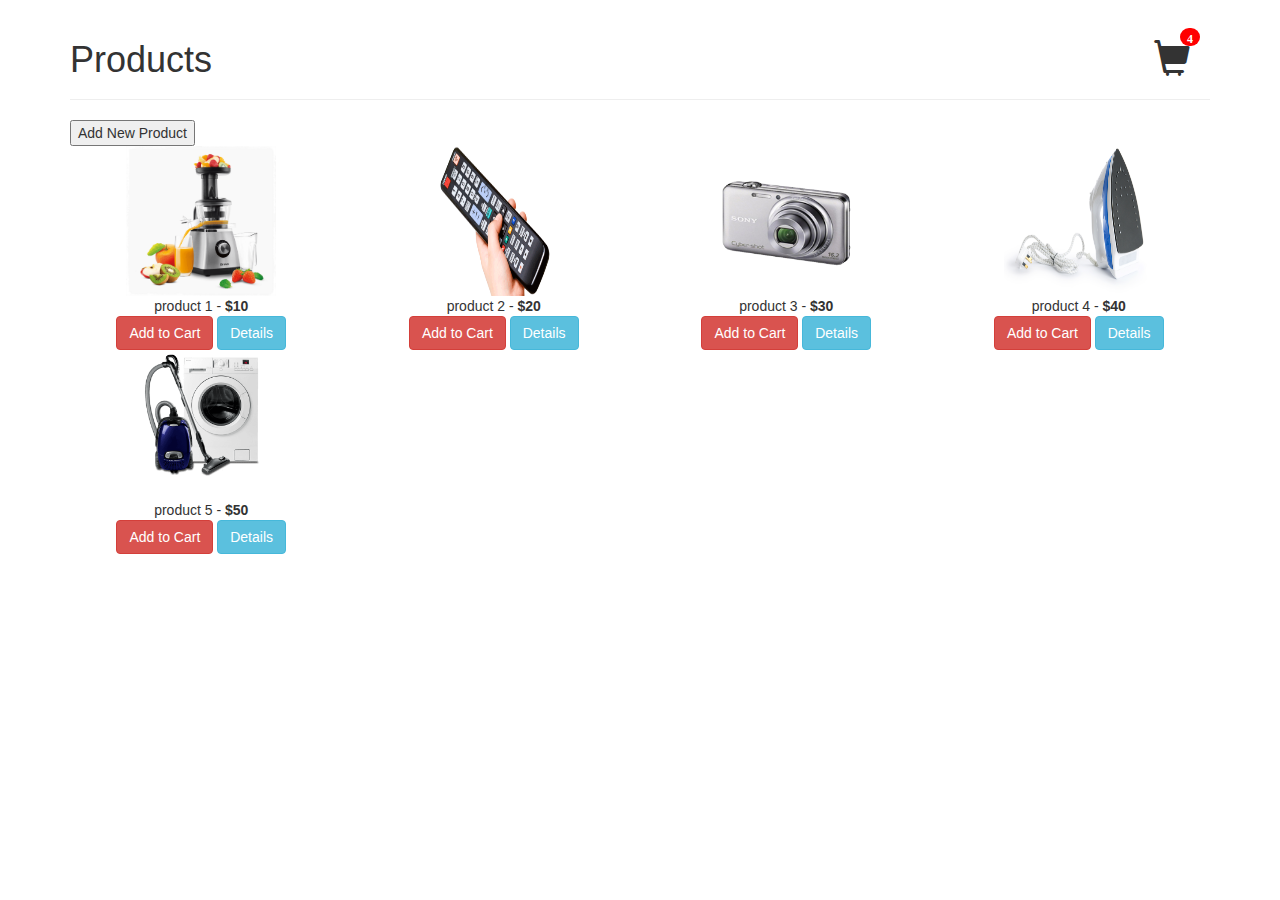
==== jquery.mycart-master/jquery.mycart-master/index.html @ e716b48f "initial commit" ====
<html>

<head>
  <title>My Cart</title>
  <link rel="stylesheet" href="css/bootstrap.min.css">
  <style>
  .badge-notify{
    background:red;
    position:relative;
    top: -20px;
    right: 10px;
  }
  .my-cart-icon-affix {
    position: fixed;
    z-index: 999;
  }
  </style>
</head>

<body class="container">

  <div class="page-header">
    <h1>Products
      <div style="float: right; cursor: pointer;">
        <span class="glyphicon glyphicon-shopping-cart my-cart-icon"><span class="badge badge-notify my-cart-badge"></span></span>
      </div>
    </h1>
  </div>

  <button type="addNewProduct" name="addNewProduct" id="addNewProduct">Add New Product</button>

  <div class="row">
    <div class="col-md-3 text-center">
      <img src="images/img_1.png" width="150px" height="150px">
      <br>
      product 1 - <strong>$10</strong>
      <br>
      <button class="btn btn-danger my-cart-btn" data-id="1" data-name="product 1" data-summary="summary 1" data-price="10" data-quantity="1" data-image="images/img_1.png">Add to Cart</button>
      <a href="#" class="btn btn-info">Details</a>
    </div>

    <div class="col-md-3 text-center">
      <img src="images/img_2.png" width="150px" height="150px">
      <br>
      product 2 - <strong>$20</strong>
      <br>
      <button class="btn btn-danger my-cart-btn" data-id="2" data-name="product 2" data-summary="summary 2" data-price="20" data-quantity="1" data-image="images/img_2.png">Add to Cart</button>
      <a href="#" class="btn btn-info">Details</a>
    </div>

    <div class="col-md-3 text-center">
      <img src="images/img_3.png" width="150px" height="150px">
      <br>
      product 3 - <strong>$30</strong>
      <br>
      <button class="btn btn-danger my-cart-btn" data-id="3" data-name="product 3" data-summary="summary 3" data-price="30" data-quantity="1" data-image="images/img_3.png">Add to Cart</button>
      <a href="#" class="btn btn-info">Details</a>
    </div>

    <div class="col-md-3 text-center">
      <img src="images/img_4.png" width="150px" height="150px">
      <br>
      product 4 - <strong>$40</strong>
      <br>
      <button class="btn btn-danger my-cart-btn" data-id="4" data-name="product 4" data-summary="summary 4" data-price="40" data-quantity="1" data-image="images/img_4.png">Add to Cart</button>
      <a href="#" class="btn btn-info">Details</a>
    </div>

    <div class="col-md-3 text-center">
      <img src="images/img_5.png" width="150px" height="150px">
      <br>
      product 5 - <strong>$50</strong>
      <br>
      <button class="btn btn-danger my-cart-btn" data-id="5" data-name="product 5" data-summary="summary 5" data-price="50" data-quantity="1" data-image="images/img_5.png">Add to Cart</button>
      <a href="#" class="btn btn-info">Details</a>
    </div>

  </div>


  <script src="js/jquery-2.2.3.min.js"></script>
  <script type='text/javascript' src="js/bootstrap.min.js"></script>
  <script type='text/javascript' src="js/jquery.mycart.js"></script>
  <script type="text/javascript">
  $(function () {

    var goToCartIcon = function($addTocartBtn){
      var $cartIcon = $(".my-cart-icon");
      var $image = $('<img width="30px" height="30px" src="' + $addTocartBtn.data("image") + '"/>').css({"position": "fixed", "z-index": "999"});
      $addTocartBtn.prepend($image);
      var position = $cartIcon.position();
      $image.animate({
        top: position.top,
        left: position.left
      }, 500 , "linear", function() {
        $image.remove();
      });
    }

    $('.my-cart-btn').myCart({
      currencySymbol: '$',
      classCartIcon: 'my-cart-icon',
      classCartBadge: 'my-cart-badge',
      classProductQuantity: 'my-product-quantity',
      classProductRemove: 'my-product-remove',
      classCheckoutCart: 'my-cart-checkout',
      affixCartIcon: true,
      showCheckoutModal: true,
      numberOfDecimals: 2,
      cartItems: [
        {id: 1, name: 'product 1', summary: 'summary 1', price: 10, quantity: 1, image: 'images/img_1.png'},
        {id: 2, name: 'product 2', summary: 'summary 2', price: 20, quantity: 2, image: 'images/img_2.png'},
        {id: 3, name: 'product 3', summary: 'summary 3', price: 30, quantity: 1, image: 'images/img_3.png'}
      ],
      clickOnAddToCart: function($addTocart){
        goToCartIcon($addTocart);
      },
      afterAddOnCart: function(products, totalPrice, totalQuantity) {
        console.log("afterAddOnCart", products, totalPrice, totalQuantity);
      },
      clickOnCartIcon: function($cartIcon, products, totalPrice, totalQuantity) {
        console.log("cart icon clicked", $cartIcon, products, totalPrice, totalQuantity);
      },
      checkoutCart: function(products, totalPrice, totalQuantity) {
        var checkoutString = "Total Price: " + totalPrice + "\nTotal Quantity: " + totalQuantity;
        checkoutString += "\n\n id \t name \t summary \t price \t quantity \t image path";
        $.each(products, function(){
          checkoutString += ("\n " + this.id + " \t " + this.name + " \t " + this.summary + " \t " + this.price + " \t " + this.quantity + " \t " + this.image);
        });
        alert(checkoutString)
        console.log("checking out", products, totalPrice, totalQuantity);
      },
      getDiscountPrice: function(products, totalPrice, totalQuantity) {
        console.log("calculating discount", products, totalPrice, totalQuantity);
        return totalPrice * 0.5;
      }
    });

    $("#addNewProduct").click(function(event) {
      var currentElementNo = $(".row").children().length + 1;
      $(".row").append('<div class="col-md-3 text-center"><img src="images/img_empty.png" width="150px" height="150px"><br>product ' + currentElementNo + ' - <strong>$' + currentElementNo + '</strong><br><button class="btn btn-danger my-cart-btn" data-id="' + currentElementNo + '" data-name="product ' + currentElementNo + '" data-summary="summary ' + currentElementNo + '" data-price="' + currentElementNo + '" data-quantity="1" data-image="images/img_empty.png">Add to Cart</button><a href="#" class="btn btn-info">Details</a></div>')
    });
  });
  </script>

</body>

</html>
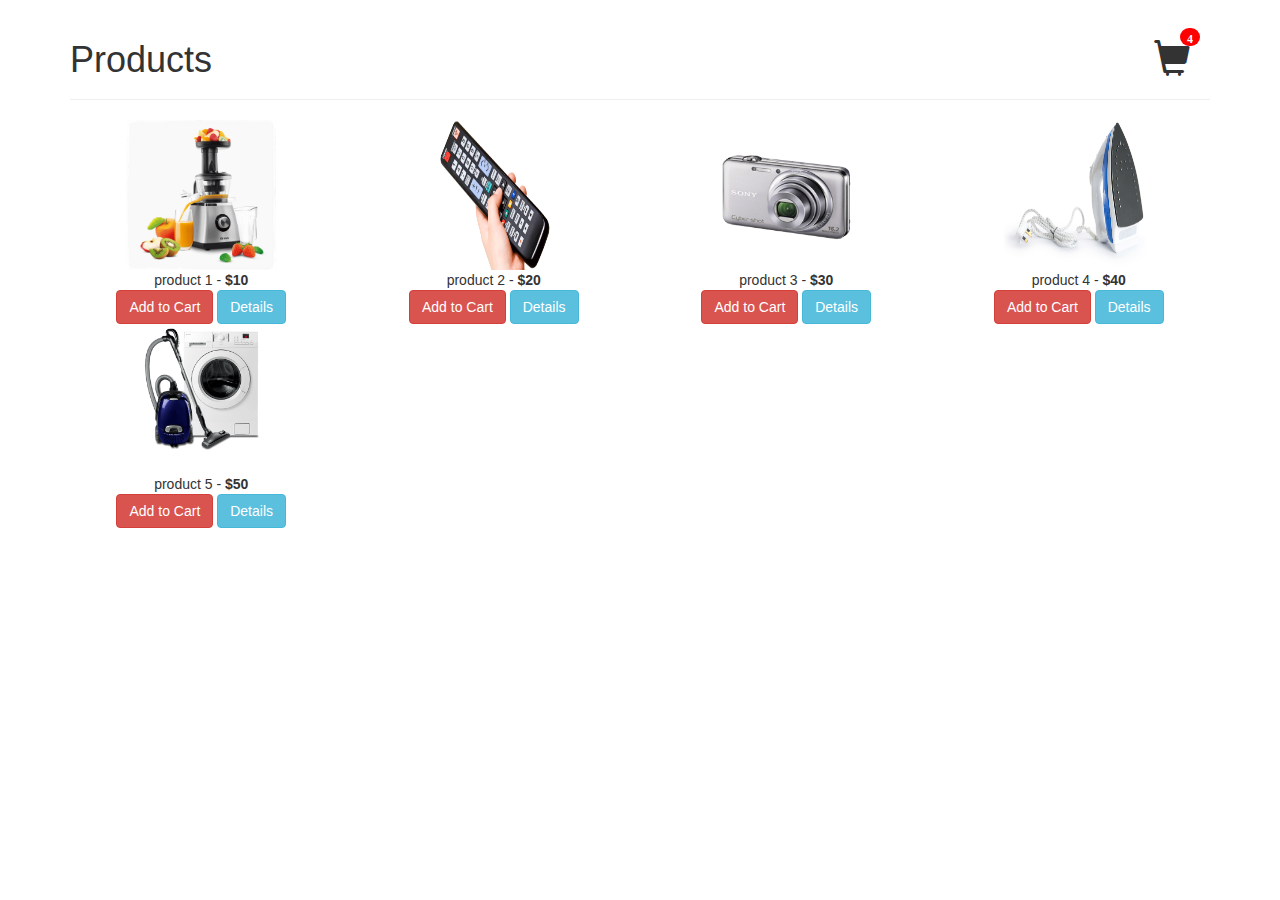
==== commit ea74bef8: "for github repo" ====
--- a/jquery.mycart-master/jquery.mycart-master/index.html
+++ b/jquery.mycart-master/jquery.mycart-master/index.html
@@ -27,8 +27,8 @@
     </h1>
   </div>
 
-  <button type="addNewProduct" name="addNewProduct" id="addNewProduct">Add New Product</button>
-
+<!--   <button type="addNewProduct" name="addNewProduct" id="addNewProduct">Add New Product</button>
+ -->
   <div class="row">
     <div class="col-md-3 text-center">
       <img src="images/img_1.png" width="150px" height="150px">
@@ -112,15 +112,19 @@
         {id: 2, name: 'product 2', summary: 'summary 2', price: 20, quantity: 2, image: 'images/img_2.png'},
         {id: 3, name: 'product 3', summary: 'summary 3', price: 30, quantity: 1, image: 'images/img_3.png'}
       ],
+      
       clickOnAddToCart: function($addTocart){
         goToCartIcon($addTocart);
       },
+      
       afterAddOnCart: function(products, totalPrice, totalQuantity) {
         console.log("afterAddOnCart", products, totalPrice, totalQuantity);
       },
+      
       clickOnCartIcon: function($cartIcon, products, totalPrice, totalQuantity) {
         console.log("cart icon clicked", $cartIcon, products, totalPrice, totalQuantity);
       },
+      
       checkoutCart: function(products, totalPrice, totalQuantity) {
         var checkoutString = "Total Price: " + totalPrice + "\nTotal Quantity: " + totalQuantity;
         checkoutString += "\n\n id \t name \t summary \t price \t quantity \t image path";
@@ -130,16 +134,18 @@
         alert(checkoutString)
         console.log("checking out", products, totalPrice, totalQuantity);
       },
+      
       getDiscountPrice: function(products, totalPrice, totalQuantity) {
         console.log("calculating discount", products, totalPrice, totalQuantity);
         return totalPrice * 0.5;
       }
     });
 
-    $("#addNewProduct").click(function(event) {
-      var currentElementNo = $(".row").children().length + 1;
-      $(".row").append('<div class="col-md-3 text-center"><img src="images/img_empty.png" width="150px" height="150px"><br>product ' + currentElementNo + ' - <strong>$' + currentElementNo + '</strong><br><button class="btn btn-danger my-cart-btn" data-id="' + currentElementNo + '" data-name="product ' + currentElementNo + '" data-summary="summary ' + currentElementNo + '" data-price="' + currentElementNo + '" data-quantity="1" data-image="images/img_empty.png">Add to Cart</button><a href="#" class="btn btn-info">Details</a></div>')
-    });
+    // $("#addNewProduct").click(function(event) {
+    //   var currentElementNo = $(".row").children().length + 1;
+    //   $(".row").append('<div class="col-md-3 text-center"><img src="images/img_empty.png" width="150px" height="150px"><br>product ' + currentElementNo + ' - <strong>$' + currentElementNo + '</strong><br><button class="btn btn-danger my-cart-btn" data-id="' + currentElementNo + '" data-name="product ' + currentElementNo + '" data-summary="summary ' + currentElementNo + '" data-price="' + currentElementNo + '" data-quantity="1" data-image="images/img_empty.png">Add to Cart</button><a href="#" class="btn btn-info">Details</a></div>')
+    // });
+  
   });
   </script>
 
